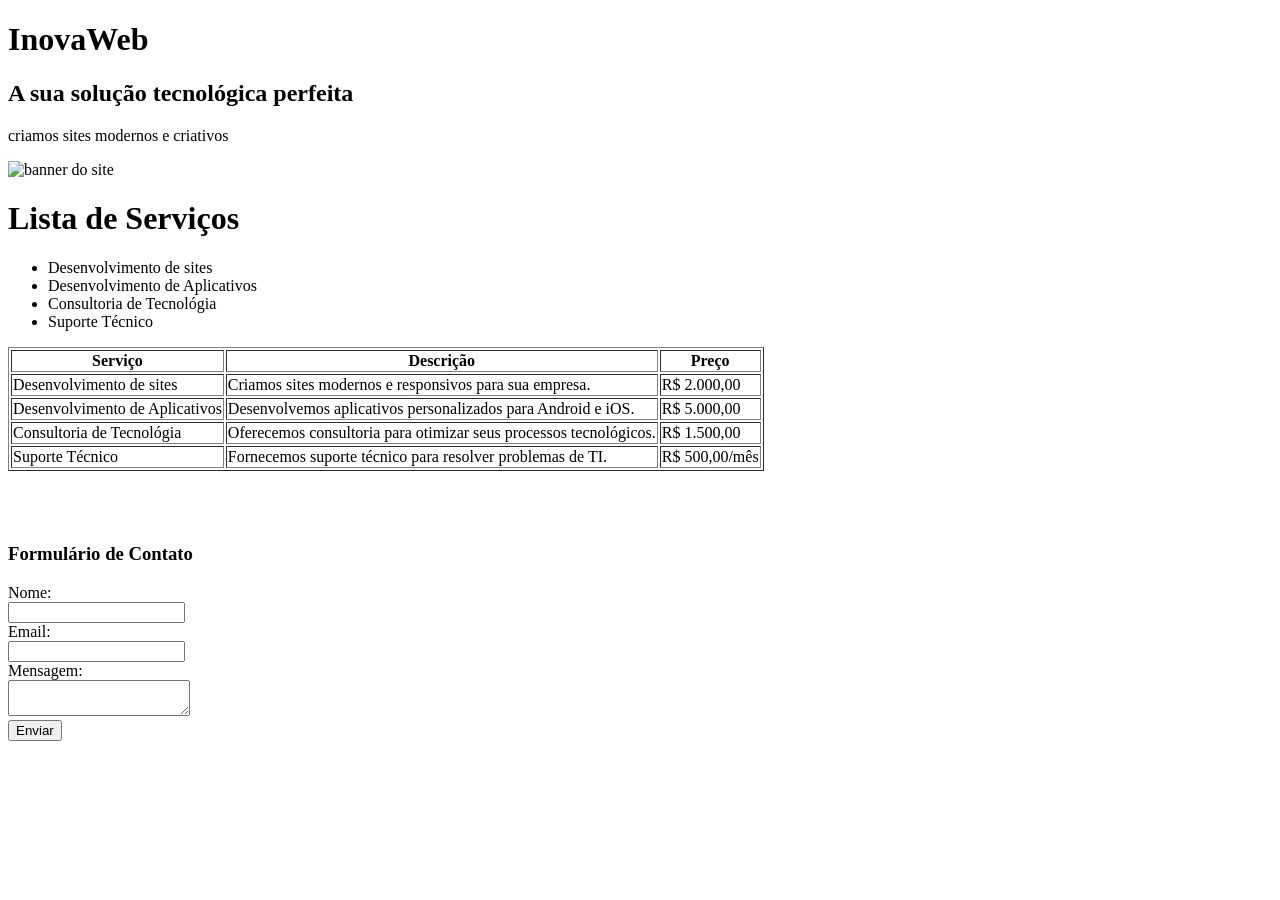
==== Aula 4/index.html @ 84832939 "primeirocommit" ====
<!doctype html>
  <html lang="pt-BR">
  <head>
    <meta charset="UTF-8" />
    <meta name="viewport" content="width=device-width, initial-scale=1.0" />
    <title>InovaWeb</title>
  </head>
  <body>
    <!----Isso é um comentario-->
    <h1>InovaWeb</h1>
    <h2>A sua solução tecnológica perfeita</h2>
    <p>criamos sites modernos e criativos</p>
    <img
      src="file:///C:/Users/ADM/Downloads/imagem%20inova%20web.webp"
      alt="banner do site"
      width="300"
    />
    <h1>Lista de Serviços</h1>
    <ul>
      <li>Desenvolvimento de sites</li>
      <li>Desenvolvimento de Aplicativos</li>
      <li>Consultoria de Tecnológia</li>
      <li>Suporte Técnico</li>
    </ul>

    <table border="1">
      <tr>
        <th>Serviço</th>
        <th>Descrição</th>
        <th>Preço</th>
      </tr>
      <tr>
        <td>Desenvolvimento de sites</td>
        <td>Criamos sites modernos e responsivos para sua empresa.</td>
        <td>R$ 2.000,00</td>
      </tr>
      <tr>
        <td>Desenvolvimento de Aplicativos</td>
        <td>Desenvolvemos aplicativos personalizados para Android e iOS.</td>
        <td>R$ 5.000,00</td>
      </tr>
      <tr>
        <td>Consultoria de Tecnológia</td>
        <td>
          Oferecemos consultoria para otimizar seus processos tecnológicos.
        </td>
        <td>R$ 1.500,00</td>
      </tr>
      <tr>
        <td>Suporte Técnico</td>
        <td>Fornecemos suporte técnico para resolver problemas de TI.</td>
        <td>R$ 500,00/mês</td>
      </tr>
    </table>
    <br />
    <br />
    <br />
    <h3>Formulário de Contato</h3>
    <form action="enviar.php" method="post">
      <label for="nome">Nome:</label>
      <br />
      <input type="text" id="nome" name="nome" />
      <br />
      <label for="email">Email:</label>
      <br />
      <input type="email" id="email" name="email" />
      <br />
      <label for="mensagem">Mensagem:</label>
      <br />
      <textarea id="mensagem" name="mensagem"></textarea>
      <br />
      <input type="submit" value="Enviar" />
    </form>
  </body>
</html>
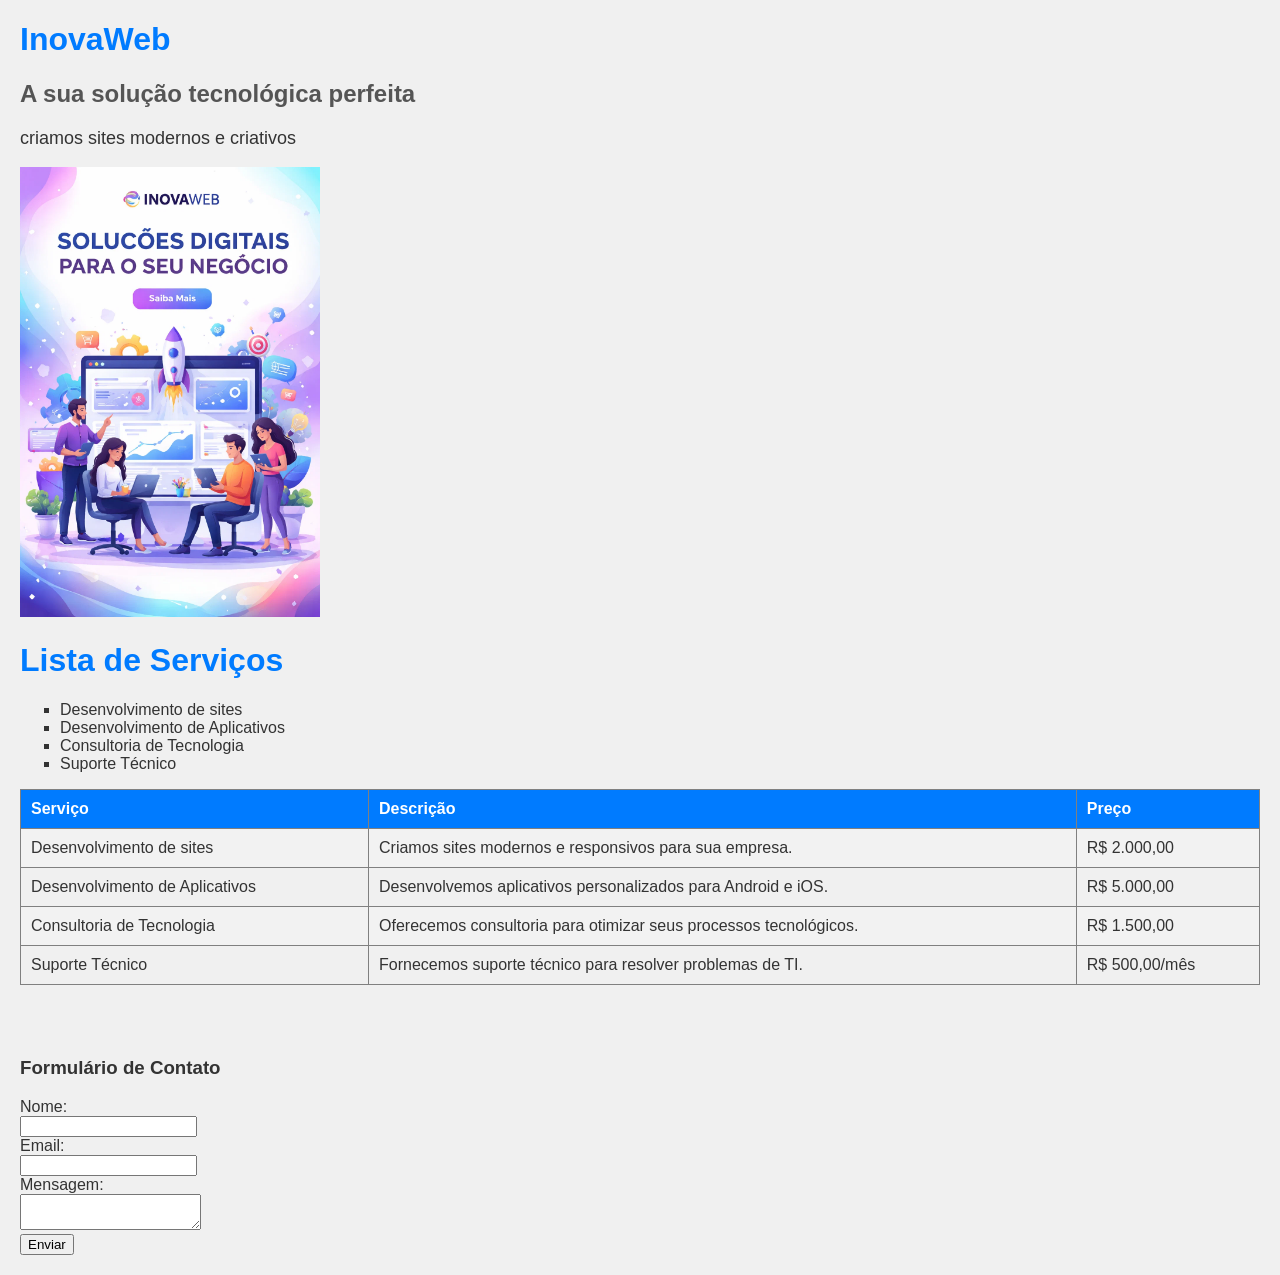
==== commit 9237bd2d: "Add image, inline styles and fix typos Add Aula 4/imagem-inova-web.webp and enhance Aula 4/index.htm" ====
--- a/Aula 4/index.html
+++ b/Aula 4/index.html
@@ -4,6 +4,50 @@
     <meta charset="UTF-8" />
     <meta name="viewport" content="width=device-width, initial-scale=1.0" />
     <title>InovaWeb</title>
+    <style>
+      body {
+        font-family: Arial, sans-serif;
+        background-color: #f0f0f0;
+        color: #333;
+        margin: 20px;
+      }
+
+      h1 {
+        color: #007bff;
+      }
+
+      h2 {
+        color: #555;
+      }
+
+      p {
+        font-size: 18px;
+      }
+
+      ul {
+        list-style-type: square;
+      }
+
+      table {
+        width: 100%;
+        border-collapse: collapse;
+      }
+
+      th,
+      td {
+        padding: 10px;
+        text-align: left;
+      }
+
+      th {
+        background-color: #007bff;
+        color: white;
+      }
+
+      tr:nth-child(even) {
+        background-color: #f2f2f2;
+      }
+    </style>
   </head>
   <body>
     <!----Isso é um comentario-->
@@ -11,7 +55,7 @@
     <h2>A sua solução tecnológica perfeita</h2>
     <p>criamos sites modernos e criativos</p>
     <img
-      src="file:///C:/Users/ADM/Downloads/imagem%20inova%20web.webp"
+      src="./imagem-inova-web.webp"
       alt="banner do site"
       width="300"
     />
@@ -19,7 +63,7 @@
     <ul>
       <li>Desenvolvimento de sites</li>
       <li>Desenvolvimento de Aplicativos</li>
-      <li>Consultoria de Tecnológia</li>
+      <li>Consultoria de Tecnologia</li>
       <li>Suporte Técnico</li>
     </ul>
 
@@ -40,7 +84,7 @@
         <td>R$ 5.000,00</td>
       </tr>
       <tr>
-        <td>Consultoria de Tecnológia</td>
+        <td>Consultoria de Tecnologia</td>
         <td>
           Oferecemos consultoria para otimizar seus processos tecnológicos.
         </td>
